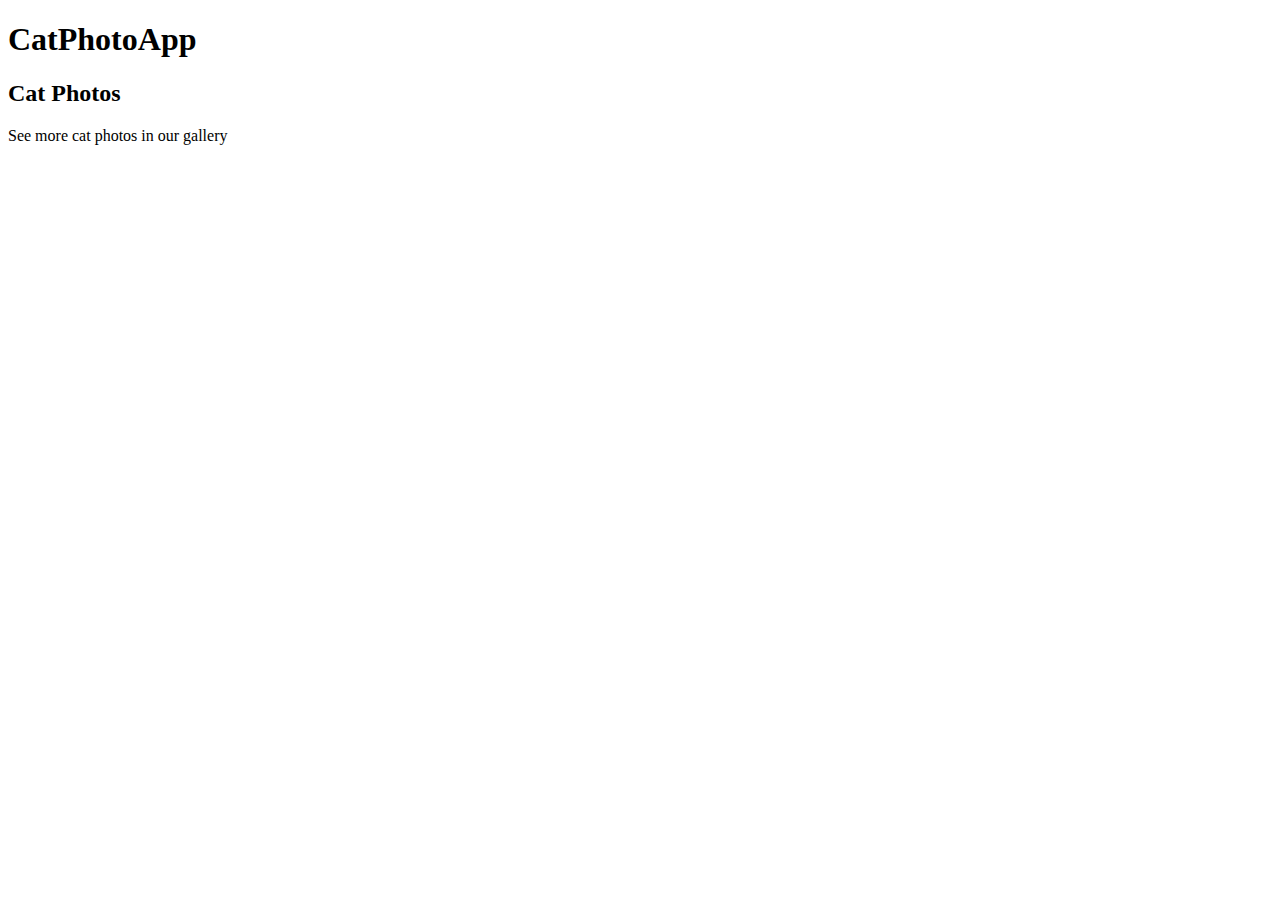
==== cat-photo-app/index.html @ 6d3294dc "Learn HTML by building a cat photo app project, step 1-5 completed" ====
<!DOCTYPE html>
<html lang="en">

<head>
 <meta charset="UTF-8">
 <meta name="viewport" content="width=device-width, initial-scale=1.0">
 <link rel="shortcut icon"
  href="https://encrypted-tbn0.gstatic.com/images?q=tbn:ANd9GcRsLY1KeNABAPSVXyZml1lqgpWYqkhLRoA4Rw&usqp=CAU"
  type="image/x-icon">
 <title>CatPhotoApp</title>
</head>

<body>
 <main>

  <h1>CatPhotoApp</h1>
  <h2>Cat Photos</h2>
  <!-- TODO: Add link to cat photos -->
  <p>See more cat photos in our gallery</p>
 </main>
</body>

</html>
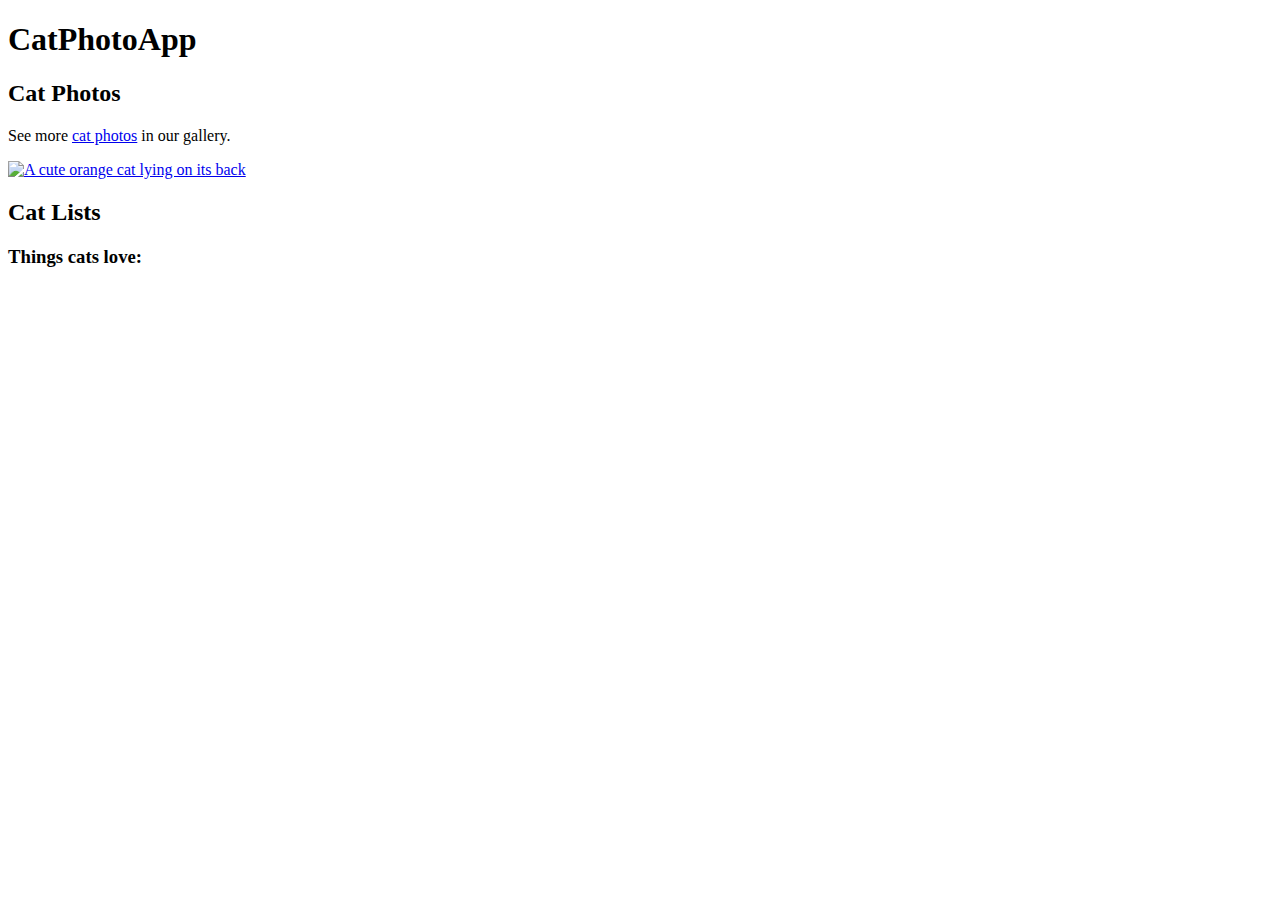
==== commit d4ee7c70: "Learn HTML by building a cat photo app project, steps 5-20 are completed" ====
--- a/cat-photo-app/index.html
+++ b/cat-photo-app/index.html
@@ -14,9 +14,27 @@
  <main>
 
   <h1>CatPhotoApp</h1>
-  <h2>Cat Photos</h2>
-  <!-- TODO: Add link to cat photos -->
-  <p>See more cat photos in our gallery</p>
+  <section>
+
+   <h2>Cat Photos</h2>
+   <!-- TODO: Add link to cat photos -->
+
+
+   <p>See more <a href="https://freecatphotoapp.com" target="_blank">cat photos</a> in our gallery.</p>
+
+
+
+   <a href="https://freecatphotoapp.com"><img
+     src="https://cdn.freecodecamp.org/curriculum/cat-photo-app/relaxing-cat.jpg"
+     alt="A cute orange cat lying on its back" /></a>
+
+  </section>
+
+  <section>
+   <h2>Cat Lists</h2>
+   <h3>Things cats love:</h3>
+   <ul></ul>
+ </section>
  </main>
 </body>
 
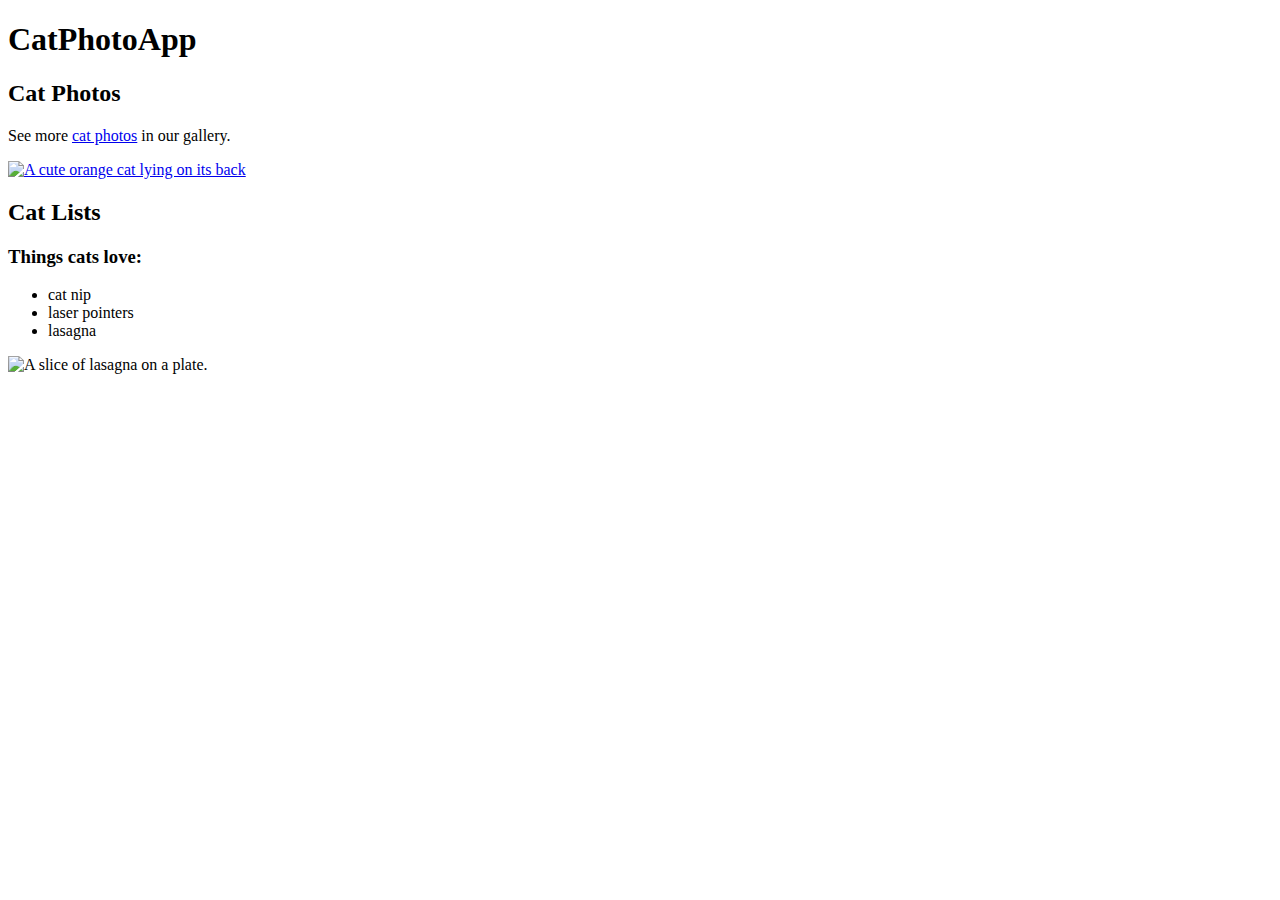
==== commit 6340a30c: "Learn HTML by building a cat photo app project, steps 21,22 are completed" ====
--- a/cat-photo-app/index.html
+++ b/cat-photo-app/index.html
@@ -33,7 +33,12 @@
   <section>
    <h2>Cat Lists</h2>
    <h3>Things cats love:</h3>
-   <ul></ul>
+   <ul>
+    <li>cat nip</li>
+    <li>laser pointers</li>
+    <li>lasagna</li>
+   </ul>
+   <img src="https://cdn.freecodecamp.org/curriculum/cat-photo-app/lasagna.jpg" alt="A slice of lasagna on a plate.">
  </section>
  </main>
 </body>
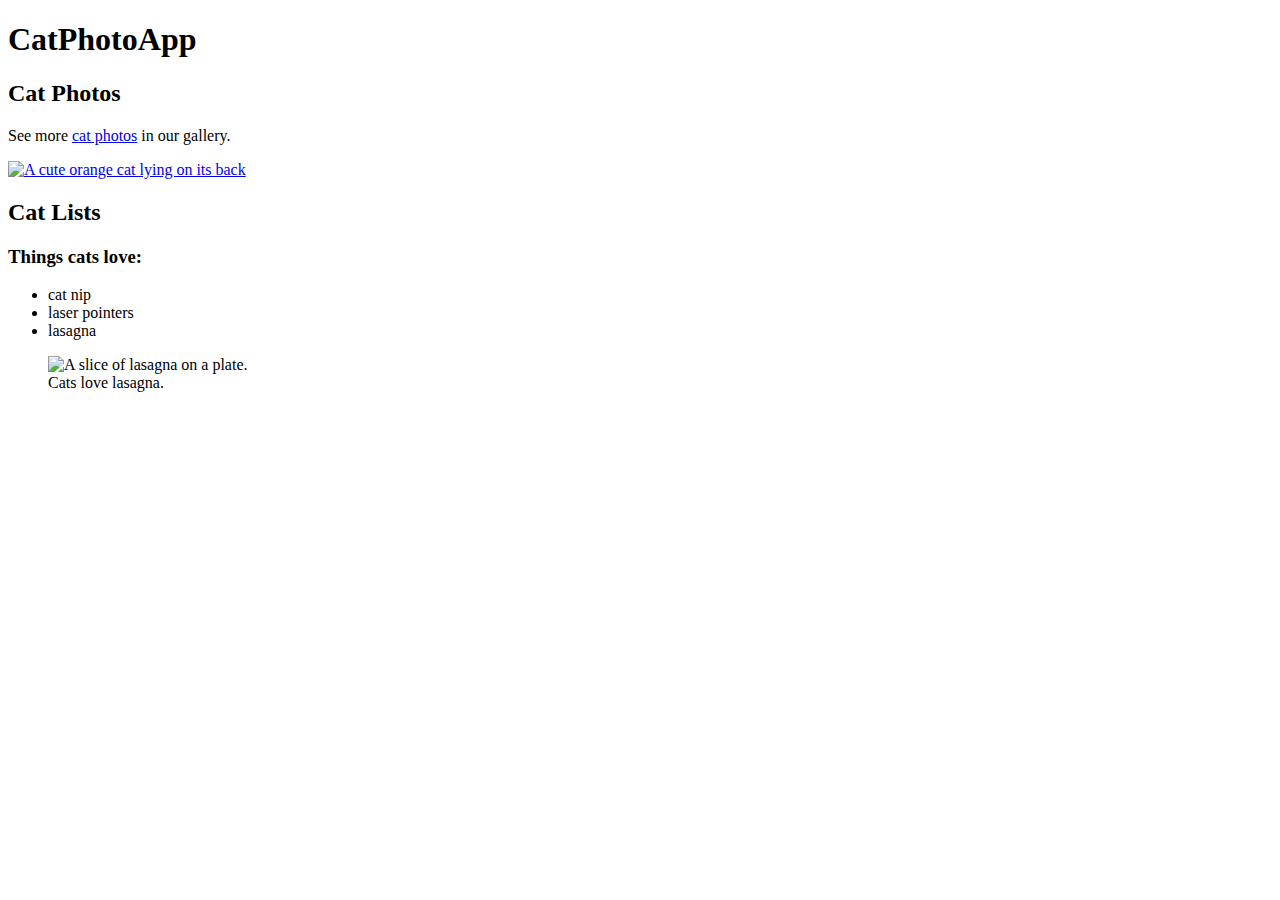
==== commit 61336aa9: "Learn HTML by building a cat photo app project, steps 23,24 are completed" ====
--- a/cat-photo-app/index.html
+++ b/cat-photo-app/index.html
@@ -2,45 +2,52 @@
 <html lang="en">
 
 <head>
- <meta charset="UTF-8">
- <meta name="viewport" content="width=device-width, initial-scale=1.0">
- <link rel="shortcut icon"
-  href="https://encrypted-tbn0.gstatic.com/images?q=tbn:ANd9GcRsLY1KeNABAPSVXyZml1lqgpWYqkhLRoA4Rw&usqp=CAU"
-  type="image/x-icon">
- <title>CatPhotoApp</title>
+  <meta charset="UTF-8">
+  <meta name="viewport" content="width=device-width, initial-scale=1.0">
+  <link rel="shortcut icon"
+    href="https://encrypted-tbn0.gstatic.com/images?q=tbn:ANd9GcRsLY1KeNABAPSVXyZml1lqgpWYqkhLRoA4Rw&usqp=CAU"
+    type="image/x-icon">
+  <title>CatPhotoApp</title>
 </head>
 
 <body>
- <main>
+  <main>
 
-  <h1>CatPhotoApp</h1>
-  <section>
+    <h1>CatPhotoApp</h1>
+    <section>
 
-   <h2>Cat Photos</h2>
-   <!-- TODO: Add link to cat photos -->
+      <h2>Cat Photos</h2>
+      <!-- TODO: Add link to cat photos -->
 
 
-   <p>See more <a href="https://freecatphotoapp.com" target="_blank">cat photos</a> in our gallery.</p>
+      <p>See more <a href="https://freecatphotoapp.com" target="_blank">cat photos</a> in our gallery.</p>
 
 
 
-   <a href="https://freecatphotoapp.com"><img
-     src="https://cdn.freecodecamp.org/curriculum/cat-photo-app/relaxing-cat.jpg"
-     alt="A cute orange cat lying on its back" /></a>
+      <a href="https://freecatphotoapp.com"><img
+          src="https://cdn.freecodecamp.org/curriculum/cat-photo-app/relaxing-cat.jpg"
+          alt="A cute orange cat lying on its back" /></a>
 
-  </section>
+    </section>
 
-  <section>
-   <h2>Cat Lists</h2>
-   <h3>Things cats love:</h3>
-   <ul>
-    <li>cat nip</li>
-    <li>laser pointers</li>
-    <li>lasagna</li>
-   </ul>
-   <img src="https://cdn.freecodecamp.org/curriculum/cat-photo-app/lasagna.jpg" alt="A slice of lasagna on a plate.">
- </section>
- </main>
+    <section>
+      <h2>Cat Lists</h2>
+      <h3>Things cats love:</h3>
+      <ul>
+        <li>cat nip</li>
+        <li>laser pointers</li>
+        <li>lasagna</li>
+      </ul>
+
+      <figure >
+        
+        <img src="https://cdn.freecodecamp.org/curriculum/cat-photo-app/lasagna.jpg" alt="A slice of lasagna on a plate." >
+        <figcaption>Cats love lasagna.</figcaption>
+        <!-- <p>Cats love lasagna.</p> -->
+      </figure>
+      
+    </section>
+  </main>
 </body>
 
 </html>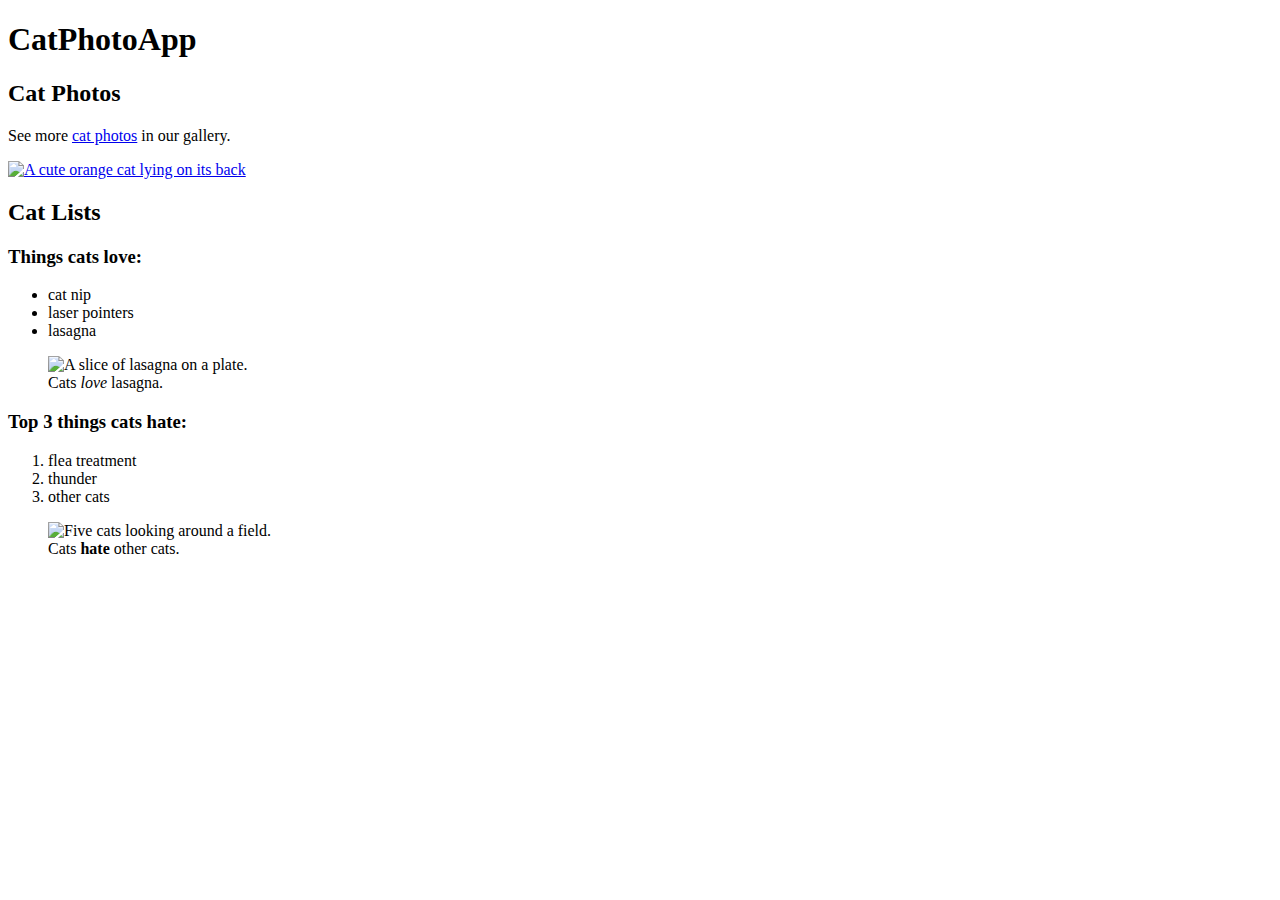
==== commit 0fc12e99: "Learn HTML by building a cat photo app project, steps 25-33 are completed" ====
--- a/cat-photo-app/index.html
+++ b/cat-photo-app/index.html
@@ -39,13 +39,28 @@
         <li>lasagna</li>
       </ul>
 
-      <figure >
-        
-        <img src="https://cdn.freecodecamp.org/curriculum/cat-photo-app/lasagna.jpg" alt="A slice of lasagna on a plate." >
-        <figcaption>Cats love lasagna.</figcaption>
+      <figure>
+
+        <img src="https://cdn.freecodecamp.org/curriculum/cat-photo-app/lasagna.jpg"
+          alt="A slice of lasagna on a plate.">
+        <figcaption>Cats <em>love</em> lasagna.</figcaption>
         <!-- <p>Cats love lasagna.</p> -->
       </figure>
-      
+      <h3>Top 3 things cats hate:</h3>
+
+      <ol>
+        <li>flea treatment</li>
+        <li>thunder </li>
+        <li>other cats</li>
+      </ol>
+
+      <figure>
+        <img src="https://cdn.freecodecamp.org/curriculum/cat-photo-app/cats.jpg"
+          alt="Five cats looking around a field.">
+
+        <figcaption>Cats <strong>hate</strong> other cats.</figcaption>
+      </figure>
+
     </section>
   </main>
 </body>
